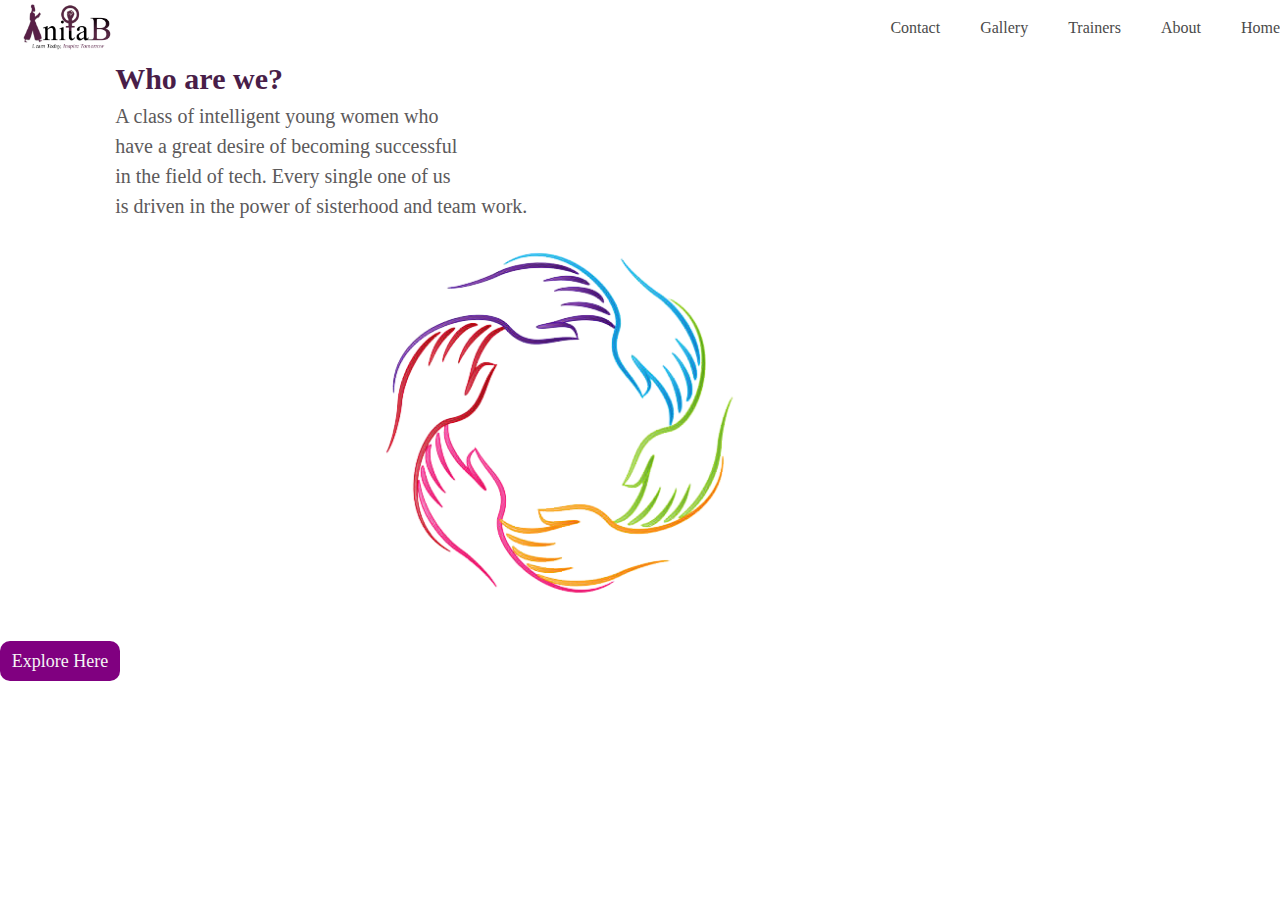
==== index.html @ 670e007a "changes on the contact page" ====
<!DOCTYPE html>
<html lang="en">
<head>
    <meta charset="UTF-8">
    <meta http-equiv="X-UA-Compatible" content="IE=edge">
    <meta name="viewport" content="width=device-width, initial-scale=1.0">
    <title>AnitaB</title>
    <link rel="stylesheet" href="./css/reset.css">
    <link rel="stylesheet" href="./css/home.css">
    <link rel="stylesheet" href="./css/style.css">
<script src="./js/index.js" defer></script>
   
</head>
<body>
    <header>
        <nav class="navbar">
            <div class="logo">
                <img src="./images/ab2.png" alt="logo" >
            </div>
         <ul class="nav-links">
             <li ><a href="contact.html">Contact</a></li>
             <li ><a  href="gallery.html">Gallery</a></li>
             <li ><a href="trainers.html">Trainers</a></li>
             <li><a href="about.html">About</a></li>
             <li ><a href="home.html">Home</a></li>
             
         </ul>
        </nav>

    </header>

    <div class="container-1">
        <h3>Who are we?</h3>
        <p>A class of intelligent young women who <br> have a great desire of becoming
        successful <br> in the field of tech. Every single one of us <br> is driven in the power 
    of sisterhood and team work. </p>
    </div>
    <span><img class="pic" src="hans.png" alt="image" width="600" height="400"></span>
   
    <div class="container-2">
        <a href="about.html">
        <button class="Explore">Explore Here</button>
        </a></div>

</html>
---- css/home.css ----
/* body{
    background-image: url(pink.jpg);
    background-position: 100%;
    background-size:cover;
    position:static;
 }
 ul li{
    color: blue;
    list-style: none;
    text-align: center;
 }
 li{
    color: black;
 } */

 .us{
    padding-top: 20%;
    margin-bottom: 40%;
    align-items: center;
 }
 h3{
    color: rgb(73, 30, 73);
    font-size:30px;
    margin-left:9% ;
 }
 p {
     font-size:20px;
     color:rgb(92,90,91);
     margin-left:9%;
     
 }
 .unity{
    float: left;
    margin-left: 17%;
    margin-right: 40%;
    padding-bottom: 0%;
    margin-bottom: -90%;
    margin-top: 10%;
    padding-left: 0%;
    padding-bottom: 0%;
    }
    /* ul{
        list-style-type: none;
        margin: 0;
        padding: 0px;
        display: inline;
    }
    li{
        float: right;
        padding: 10px;
    }
    ul li{
        color: white;
    }
    li a {
        display:block;
        color: black;
        text-align: center;
        padding: 14px 16px;
        text-decoration: none;
    }
    li a:hover{
    background-color: white;
    }
    body{
        background-color: #fff;
    }
    ul{
        list-style-type: none;
        margin: 0;
        padding: 0px;
        display: inline;
    }
    li{
        float: right;
        padding: 10px;
    }
    li a {
        display: block;
        color: white;
        text-align: center;
        padding: 14px 16px;
        text-decoration: none;
    }
    li a:hover{
        background-color:rgb(78, 20, 78);
        border-radius: 20%;
    }
      .nav{
        display: block;
        color: white;
        text-align: center;
        padding: 14px 16px;
        text-decoration: none;
        position: fixed;
    } */
 .Explore{
    width: 120px;
    height: 40px;
    background: purple;
    border: none;
    margin-top: 20px;
    font-size: 18px;
    border-radius: 10px;
    cursor: pointer;
    color:whitesmoke;
    transition: 0.4s ease;
 }
 img {
     margin-left:2%;
 }
 .button:hover{
    background:white;
    color: white;
 }
 .button a{
     text-decoration: none;
     color: white;
     font-weight: bold;
     padding-bottom:50%;
 }
 .move{
      padding-top: 40%;
 }
 .pic {
     margin-left:20%;
 }
---- css/style.css ----
/* body {
    background-color: rgb(78, 20, 78);
    
    
}
h1 {
    font-style:oblique;
    text-align:middle;
    color: whitesmoke;
}
.column{
    font-style: normal;
    width: 2000px;
    text-align:middle;



} */

.navbar{
    display: flex;
    align-items: center;
    justify-content: space-between;
   
}
.nav-links{
    display: flex;
    gap: 2.5rem;
    list-style: none;
}
.nav-links li a{
    text-decoration: none;
    /* color: #4A4A4A; */

}
.nav-links li a:link,.nav-links li a:visited {
    
    /* text-decoration: none; */
    color: #4A4A4A;

}
.logo{
    /* outline:1px solid black ; */
}
.logo img{
    max-width: 8rem;
}
.active{
    background-color: #562743;
    color: rgb(255, 255, 255)!important;
    padding:0.4rem ;
    border-radius: 0.5rem;
}
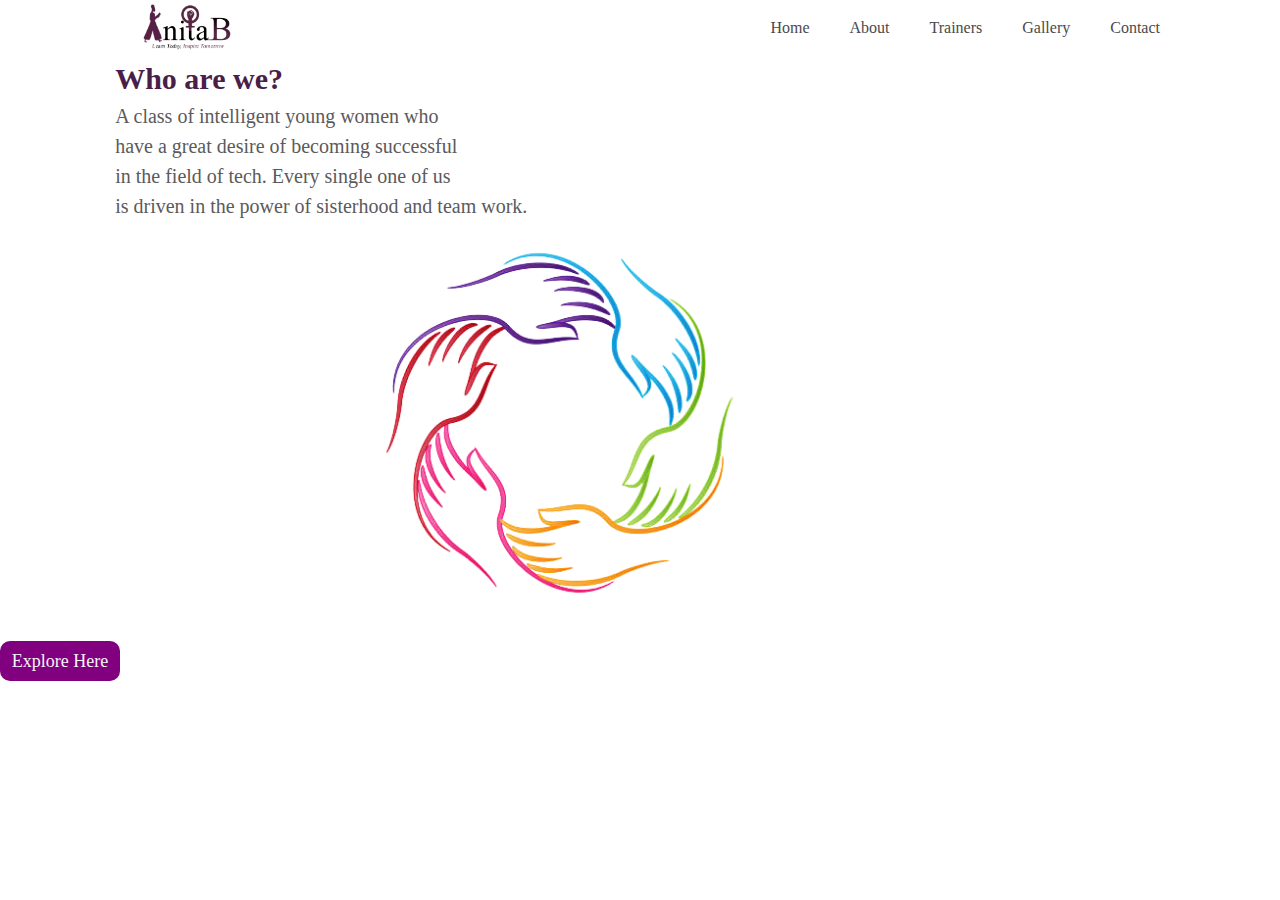
==== commit 7fe88275: "changes on the contact page" ====
--- a/index.html
+++ b/index.html
@@ -6,8 +6,9 @@
     <meta name="viewport" content="width=device-width, initial-scale=1.0">
     <title>AnitaB</title>
     <link rel="stylesheet" href="./css/reset.css">
+    <link rel="stylesheet" href="./css/style.css">
     <link rel="stylesheet" href="./css/home.css">
-    <link rel="stylesheet" href="./css/style.css">
+
 <script src="./js/index.js" defer></script>
    
 </head>
@@ -18,11 +19,11 @@
                 <img src="./images/ab2.png" alt="logo" >
             </div>
          <ul class="nav-links">
+             <li ><a href="index.html">Home</a></li>
+             <li><a href="about.html">About</a></li>
+             <li ><a href="trainers.html">Trainers</a></li>
+             <li ><a  href="gallery.html">Gallery</a></li>
              <li ><a href="contact.html">Contact</a></li>
-             <li ><a  href="gallery.html">Gallery</a></li>
-             <li ><a href="trainers.html">Trainers</a></li>
-             <li><a href="about.html">About</a></li>
-             <li ><a href="home.html">Home</a></li>
              
          </ul>
         </nav>
@@ -35,7 +36,7 @@
         successful <br> in the field of tech. Every single one of us <br> is driven in the power 
     of sisterhood and team work. </p>
     </div>
-    <span><img class="pic" src="hans.png" alt="image" width="600" height="400"></span>
+    <span><img class="pic" src="./images/hans.png" alt="image" width="600" height="400"></span>
    
     <div class="container-2">
         <a href="about.html">
--- a/css/style.css
+++ b/css/style.css
@@ -21,6 +21,9 @@
     display: flex;
     align-items: center;
     justify-content: space-between;
+    /* border: 2px solid red; */
+    max-width: 65rem;
+    margin-inline: auto; /*inline - left and right,  block- top and bottom*/ 
    
 }
 .nav-links{
